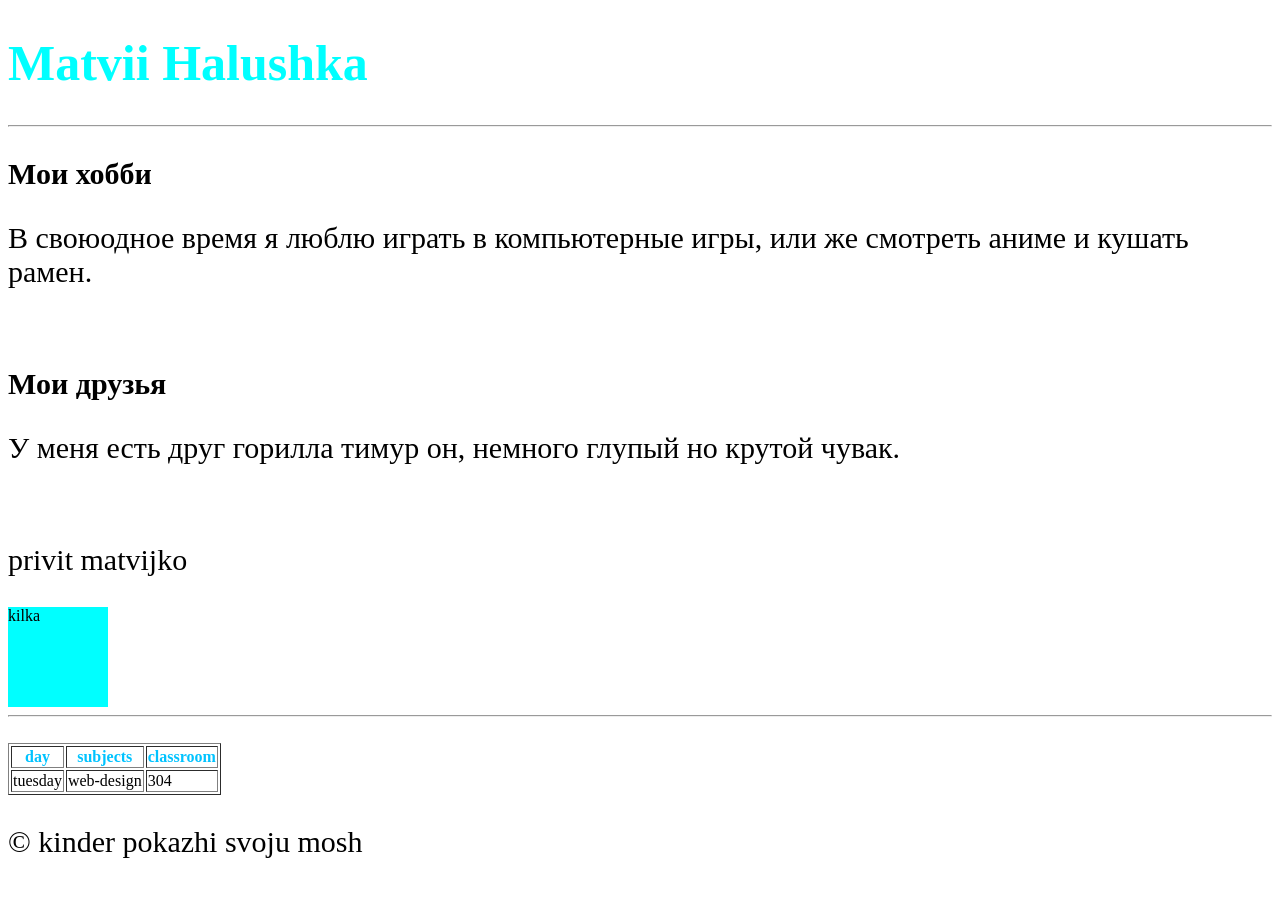
==== index2.html @ a638014e "Add files via upload" ====
<!DOCTYPE html>
<html lang="en">
<head>
    <meta charset="UTF-8">
    <meta name="viewport" content="width=device-width, initial-scale=1.0">
    <title>Document</title>
    <link rel="stylesheet" href="style.css">
</head>
<body>
    <h1 style="color: rgb(0, 255, 255); font-size: 50px;">Matvii Halushka</h1>
    <hr>
    <p><b>Мои хобби</b></p>
    <!-- privet don -->
    <p>В своюодное время я люблю играть в компьютерные игры, или же смотреть аниме и кушать рамен.</p>
    <br>
    <p><b>Мои друзья</b></p>
    <p>У меня есть друг горилла тимур он, немного глупый но крутой чувак.</p>

<br>
<main>
    <p>privit matvijko</p>
    <div class="zopa">
        <div class="aloh">kilka</div>    
    </div>
</main>
<hr>


<table border="1"
<tr>
    <th>day</th>
    <th>subjects</th>
    <th>classroom</th>
    <tr>
        <td>tuesday</td>
        <td>web-design</td>
        <td>304</td>
</tr>
<a href="https://www.bing.com/images/search?q=dust&form=HDRSC3&first=1"></a>

<img src="" alt="">
</table>
<footer>
    <p>&copy; kinder pokazhi svoju mosh</p>
</footer>
</body>
</html>
---- style.css ----
p {
    font-size: 30px;
}
 th {
    color: rgb(0, 195, 255);
}
.zopa {
    background-color: aqua;
    width: 100px; 
    height: 100px;
}
.aloha{
    background-color: aquamarine;
    width: 250px;
    height: 200px;
    
}
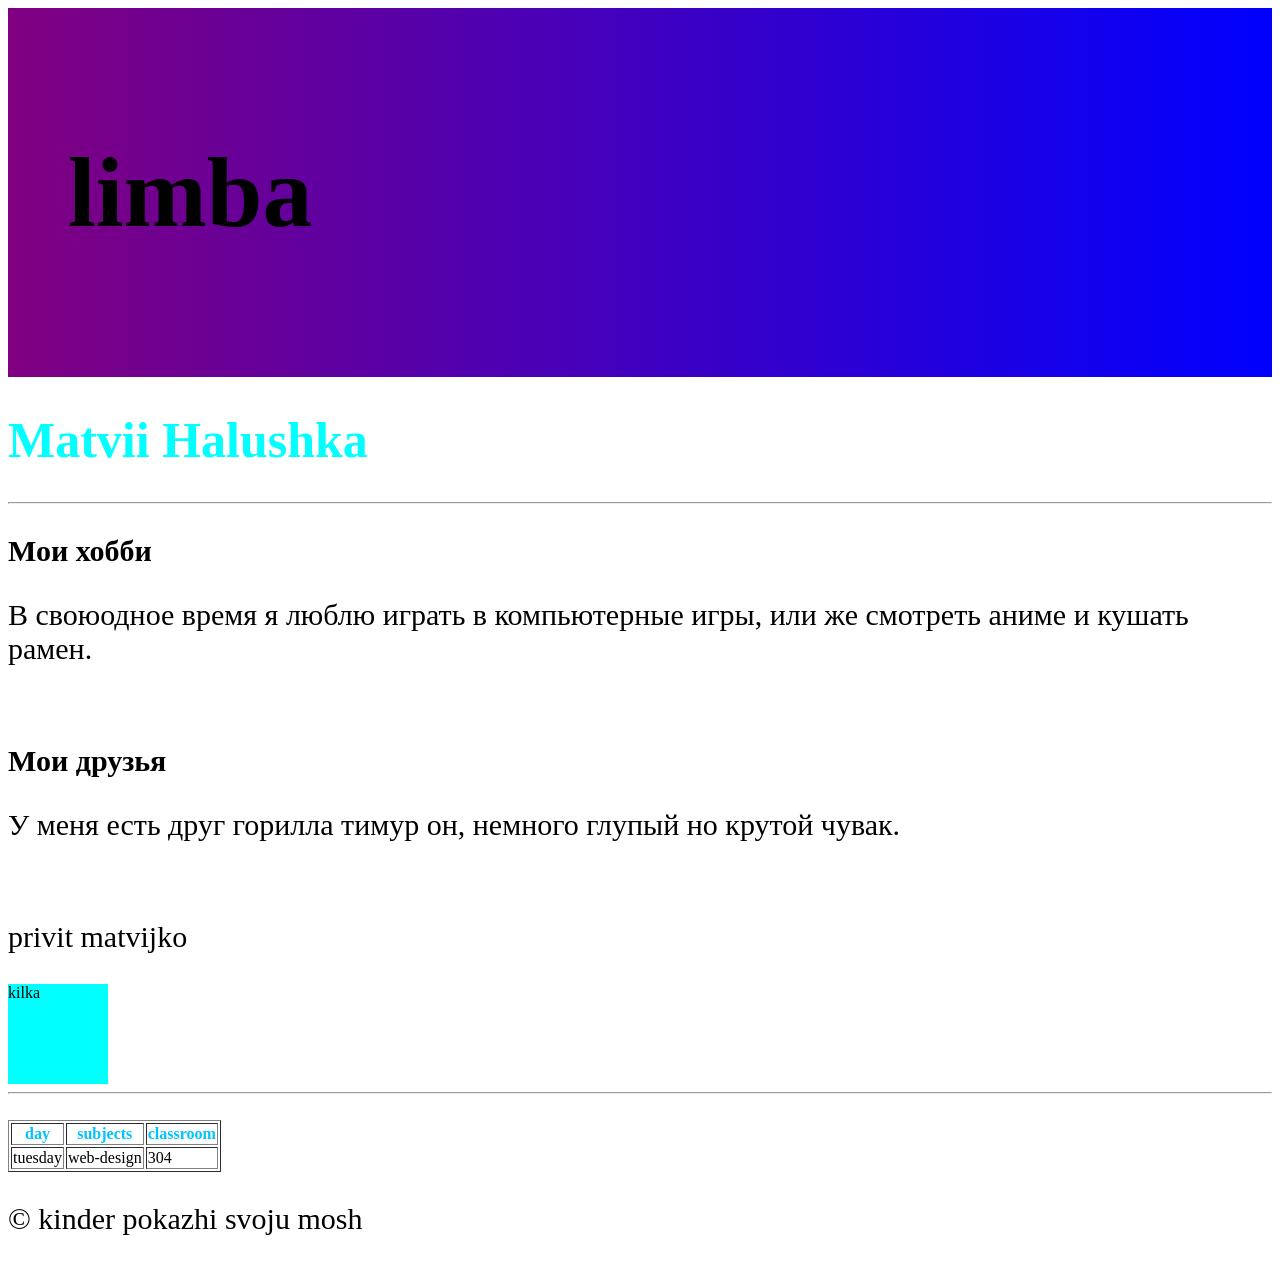
==== commit c83b5598: "Add files via upload" ====
--- a/index2.html
+++ b/index2.html
@@ -7,6 +7,9 @@
     <link rel="stylesheet" href="style.css">
 </head>
 <body>
+    <div class="banner">
+            <h1 style="font-size: 100px; color: rgba(red, green, blue, 0.1);">limba</h1>
+        </div>
     <h1 style="color: rgb(0, 255, 255); font-size: 50px;">Matvii Halushka</h1>
     <hr>
     <p><b>Мои хобби</b></p>
@@ -20,7 +23,7 @@
 <main>
     <p>privit matvijko</p>
     <div class="zopa">
-        <div class="aloh">kilka</div>    
+        <div class="aloh">kilka</div>
     </div>
 </main>
 <hr>
--- a/style.css
+++ b/style.css
@@ -14,4 +14,8 @@
     width: 250px;
     height: 200px;
     
+}
+.banner {
+    padding: 60px;
+    background: linear-gradient(90deg, purple, blue);
 }
